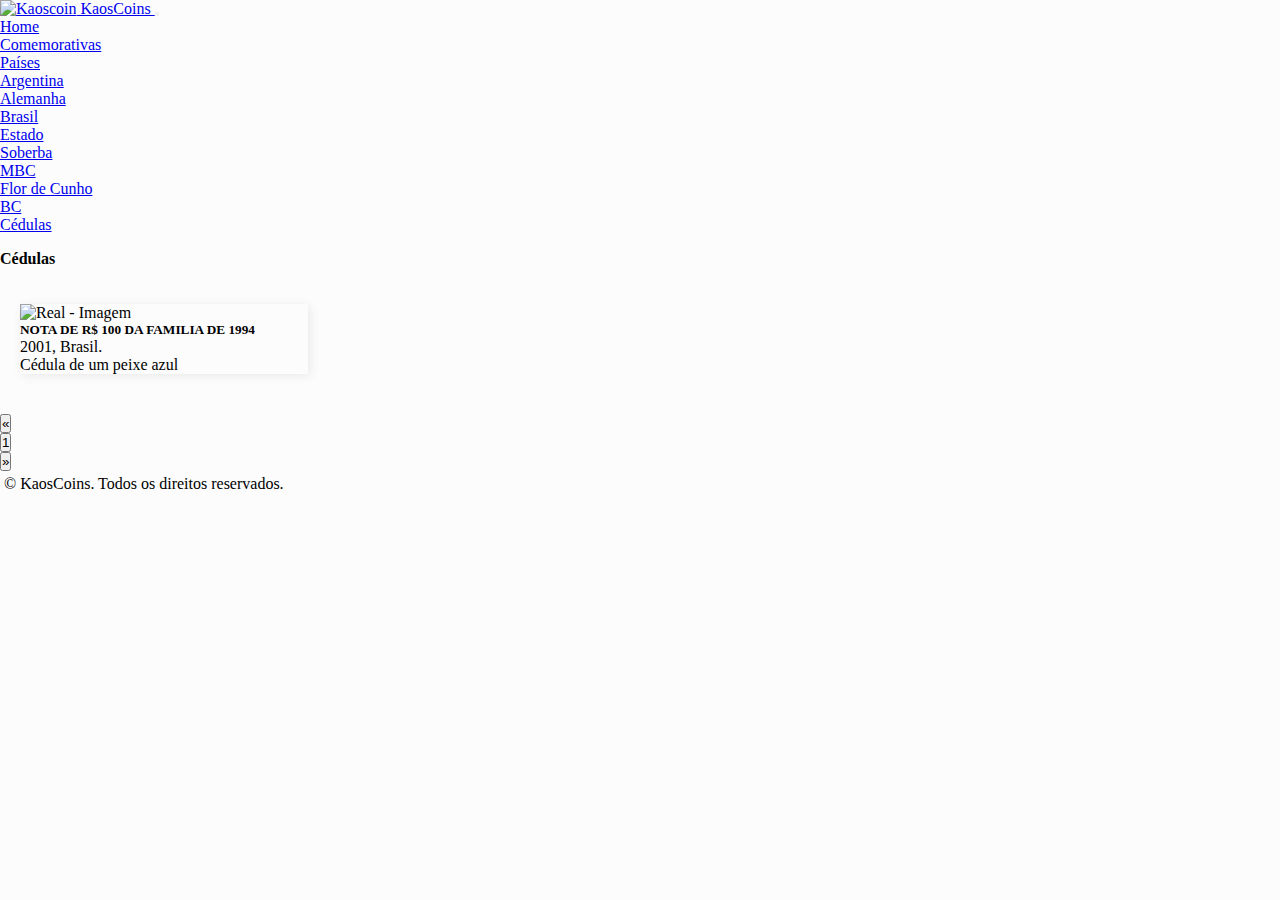
==== cedula.html @ b8f65277 "alterando logo" ====
<!DOCTYPE html>
<html lang="pt-br">

<head>
    <meta charset="UTF-8">
    <meta name="viewport" content="width=device-width, initial-scale=1.0">
    <link rel="shortcut icon" href="./assets/img/favicon.ico" type="image/x-icon">
    <link href="https://cdn.jsdelivr.net/npm/bootstrap@5.3.2/dist/css/bootstrap.min.css" rel="stylesheet"
        integrity="sha384-T3c6CoIi6uLrA9TneNEoa7RxnatzjcDSCmG1MXxSR1GAsXEV/Dwwykc2MPK8M2HN" crossorigin="anonymous">
    <link rel="stylesheet" href="style.css">
    <title>Catalogo</title>
</head>

<body onload="pageCedula()">
    <!-- Navbar -->
    <nav class="navbar navbar-expand-lg navbar-light bg-light">
        <div class="container-fluid">
            <a class="navbar-brand" href="./index.html">
                <img src="./assets/img/favicon.ico" alt="Kaoscoin" class="logo" style="width: 35px; height: 35px;">
                KaosCoins
            </a>
            <button class="navbar-toggler" type="button" data-bs-toggle="collapse" data-bs-target="#navbarNav"
                aria-controls="navbarNav" aria-expanded="false" aria-label="Toggle navigation">
                <span class="navbar-toggler-icon"></span>
            </button>
            <div class="collapse navbar-collapse" id="navbarNav">
                <ul class="navbar-nav">
                    <li class="nav-item">
                        <a class="nav-link active" aria-current="page" href="./index.html">Home</a>
                    </li>
                    <li class="nav-item">
                        <a class="nav-link" href="./moeda.html?search=comemorativa">Comemorativas</a>
                    </li>
                    <li class="nav-item dropdown">
                        <a class="nav-link dropdown-toggle" href="#" role="button" data-bs-toggle="dropdown"
                            aria-expanded="false">
                            Países
                        </a>
                        <ul class="dropdown-menu" id="dropdown-menu-pais">
                        </ul>
                    </li>
                    <li class="nav-item dropdown">
                        <a class="nav-link dropdown-toggle" href="#" role="button" data-bs-toggle="dropdown"
                            aria-expanded="false">
                            Estado
                        </a>
                        <ul class="dropdown-menu" id="dropdown-menu-estado">
                        </ul>
                    </li>
                    <li class="nav-item">
                        <a class="nav-link" href="./cedula.html">Cédulas</a>
                    </li>
                </ul>
            </div>
        </div>
    </nav>

    <div id="item">
        <div class="card">
            <!-- header -->
            <div class="card-header">
                Featured
            </div>

            <!-- Carousel -->
            <div id="carouselExampleIndicators" class="carousel slide">
                <div class="carousel-indicators">
                    <button type="button" data-bs-target="#carouselExampleIndicators" data-bs-slide-to="0"
                        class="active" aria-current="true" aria-label="Slide 1"></button>
                    <button type="button" data-bs-target="#carouselExampleIndicators" data-bs-slide-to="1"
                        aria-label="Slide 2"></button>
                    <button type="button" data-bs-target="#carouselExampleIndicators" data-bs-slide-to="2"
                        aria-label="Slide 3"></button>
                </div>
                <div class="carousel-inner" id="carousel-inner">
                    <div class="carousel-item active">
                        <img src="https://www.cnnbrasil.com.br/wp-content/uploads/sites/12/2024/09/mc_30anos_real.jpg?w=600"
                            class="d-block w-100" alt="...">
                    </div>
                    <div class="carousel-item">
                        <img src="https://vipfesta.com.br/vipfesta/wp-content/uploads/2021/01/quais-sao-as-moedas-de-1-real-mais-valiosas-do-brasil-top-5-5.jpg"
                            class="d-block w-100" alt="...">
                    </div>
                    <div class="carousel-item">
                        <img src="https://www.cnnbrasil.com.br/wp-content/uploads/sites/12/2024/09/mc_30anos_real.jpg?w=600"
                            class="d-block w-100" alt="...">
                    </div>
                </div>
                <button class="carousel-control-prev" type="button" data-bs-target="#carouselExampleIndicators"
                    data-bs-slide="prev">
                    <span class="carousel-control-prev-icon" aria-hidden="true"></span>
                    <span class="visually-hidden">Previous</span>
                </button>
                <button class="carousel-control-next" type="button" data-bs-target="#carouselExampleIndicators"
                    data-bs-slide="next">
                    <span class="carousel-control-next-icon" aria-hidden="true"></span>
                    <span class="visually-hidden">Next</span>
                </button>
            </div>

            <!-- Body -->
            <div class="card-body" id="item-card-body">

            </div>

            <!-- Ficha técnica -->
            <button class="btn btn-text" type="button" data-bs-toggle="collapse" data-bs-target="#collapseExample"
                aria-expanded="false" aria-controls="collapseExample">
                Ficha técnica
            </button>
            <div class="collapse" id="collapseExample">
                <div class="card card-body" id="card-ficha">

                </div>
            </div>
        </div>
        <!-- Moedas -->
        <div class="container text-center" id="container-moedas">
            <div class="row">
                <div class="container">
                    <div class="card-container" id="card-container-moedas">
                    </div>
                </div>
            </div>
        </div>
    </div>


    <div id="list-item">
        <!-- Moedas -->
        <div class="container text-center" id="container-moedas">
            <div class="row align-items-center">
                <div class="col">
                    <h4 class="text-start">
                        Cédulas
                    </h4>
                </div>
                <div class="col text-end">
                    <a href="#"></a>
                </div>
            </div>
            <div class="row">
                <div class="container">
                    <div class="card-container-page" id="card-container-moedas-itens">
                    </div>
                </div>
            </div>
        </div>

        <nav aria-label="Page navigation example">
            <ul class="pagination justify-content-center" id="pagination">
            </ul>
        </nav>

    </div>


    <!-- FOOTER -->
    <div class="card-footer text-body-secondary text-center">
        © KaosCoins. Todos os direitos reservados.
    </div>

    <ins class="adsbygoogle" style="display:block" data-ad-client="ca-pub-YOUR_AD_CLIENT" data-ad-slot="YOUR_AD_SLOT"
        data-ad-format="auto" data-full-width-responsive="true"></ins>


    <!-- Scripts -->
    <script src="https://cdn.jsdelivr.net/npm/bootstrap@5.3.2/dist/js/bootstrap.bundle.min.js"
        integrity="sha384-C6RzsynM9kWDrMNeT87bh95OGNyZPhcTNXj1NW7RuBCsyN/o0jlpcV8Qyq46cDfL"
        crossorigin="anonymous"></script>
    <script>
        (adsbygoogle = window.adsbygoogle || []).push({});
    </script>
    <script src="script.js"></script>
</body>

</html>
---- style.css ----
* {
    padding: 0;
    margin: 0;
    box-sizing: border-box;
}

body {
    background-color: #fcfcfc;
    overflow-x: hidden;
}

.container {
    margin: 16px auto;
}

.card-container {
    overflow-y: hidden;
    overflow-x: auto;
    white-space: nowrap;
    padding: 8px;
}

.card-container-page {
    padding: 8px;
}

.card-container::-webkit-scrollbar {
    display: none;
}

.card {
    display: inline-block;
    margin: 12px;
    cursor: pointer;
    overflow: hidden;
    transition: all 0.5s ease-in;
    border: none;
    box-shadow: 2px 2px 10px #00000014;
}

.card:hover {
    transform: scale(1.05);
}

.card .card-body {
    text-align: left;
    z-index: 2;
}

#item {
    width: 100vw;
    display: flex;
    flex-direction: column;
    justify-content: center;
    align-items: center;
    padding: 8px;
    gap: 12px;
}

#item .card {
    width: 100%;
    max-width: 800px;
    min-width: 300px;
}

#item .card:hover {
    transform: scale(1);
}

.card h5 {
    margin-bottom: 0px;
    padding: 0px;
    text-transform: uppercase;
}

.card-header {
    text-transform: uppercase;
}

.card p {
    margin-bottom: 0px;
    padding: 0px;   
}

#card-ficha {
    width: 94% !important;
}

.card-footer{
    padding: 4px;
}
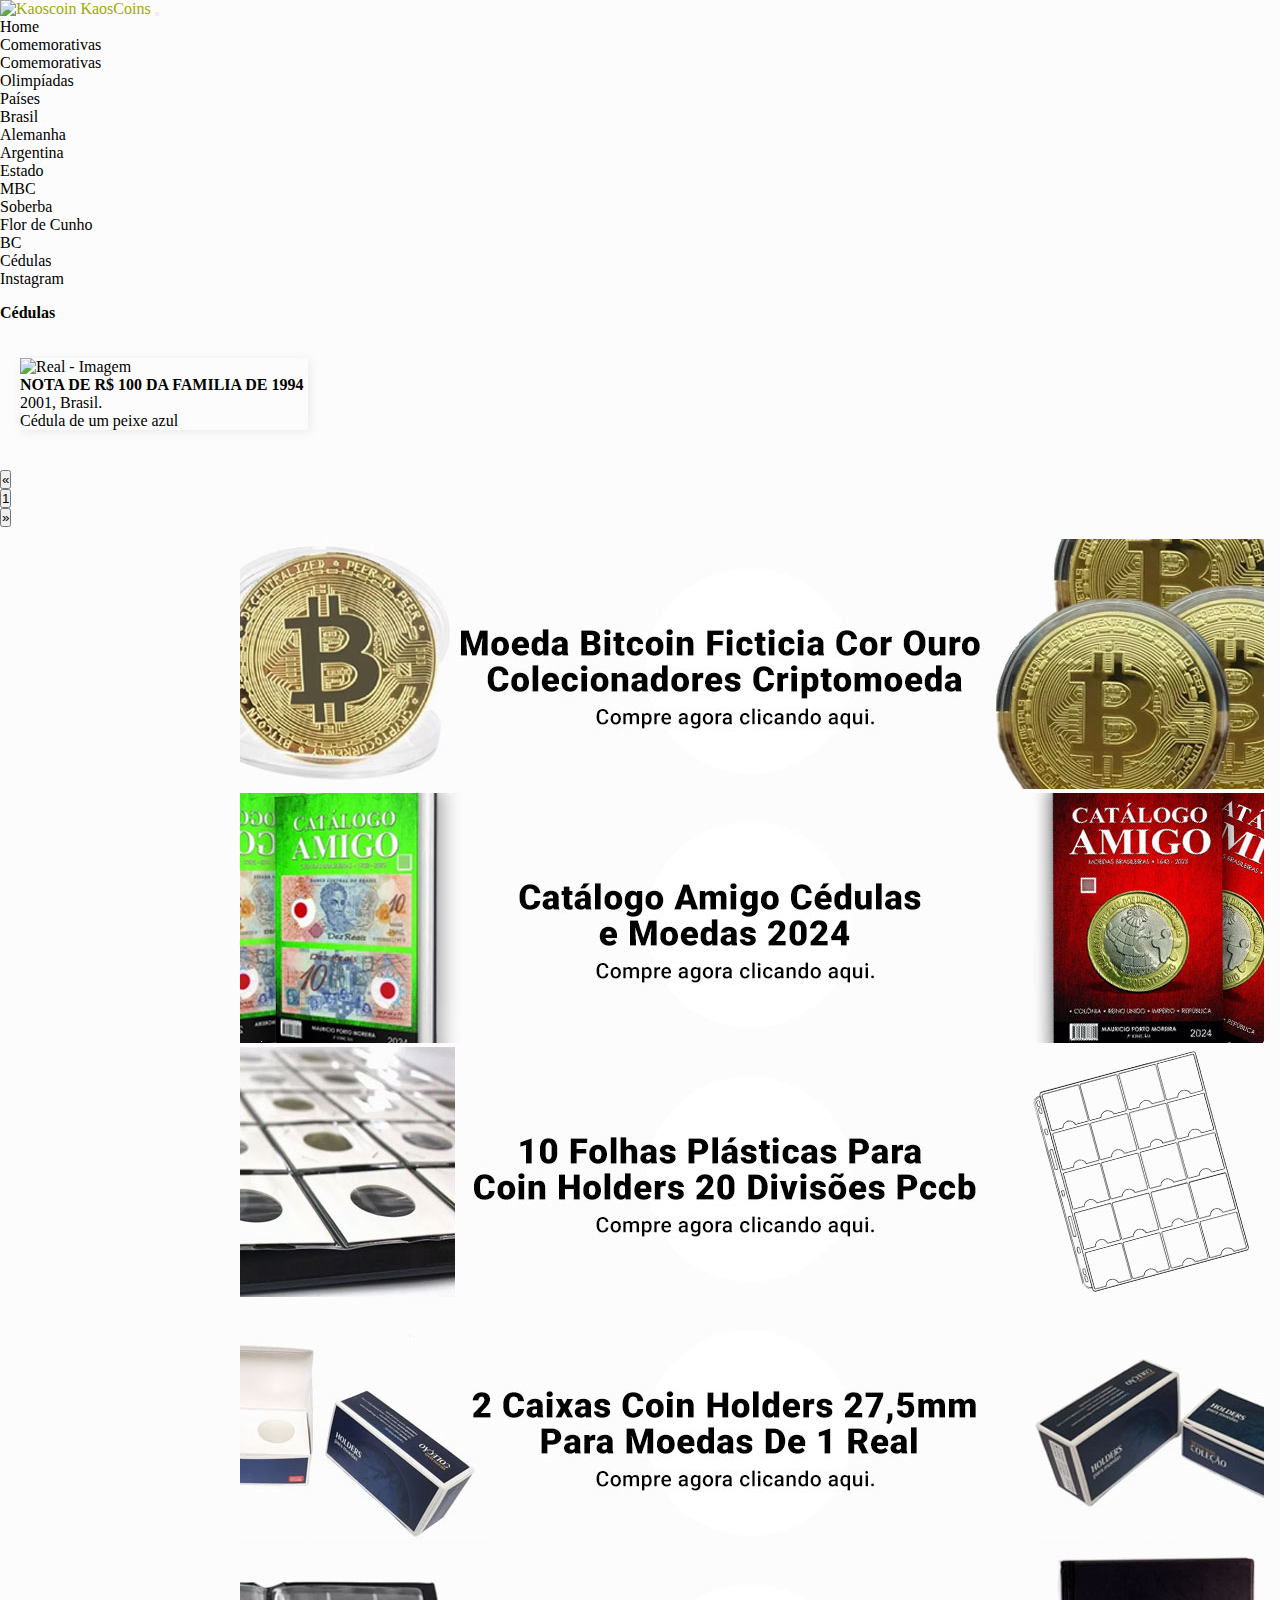
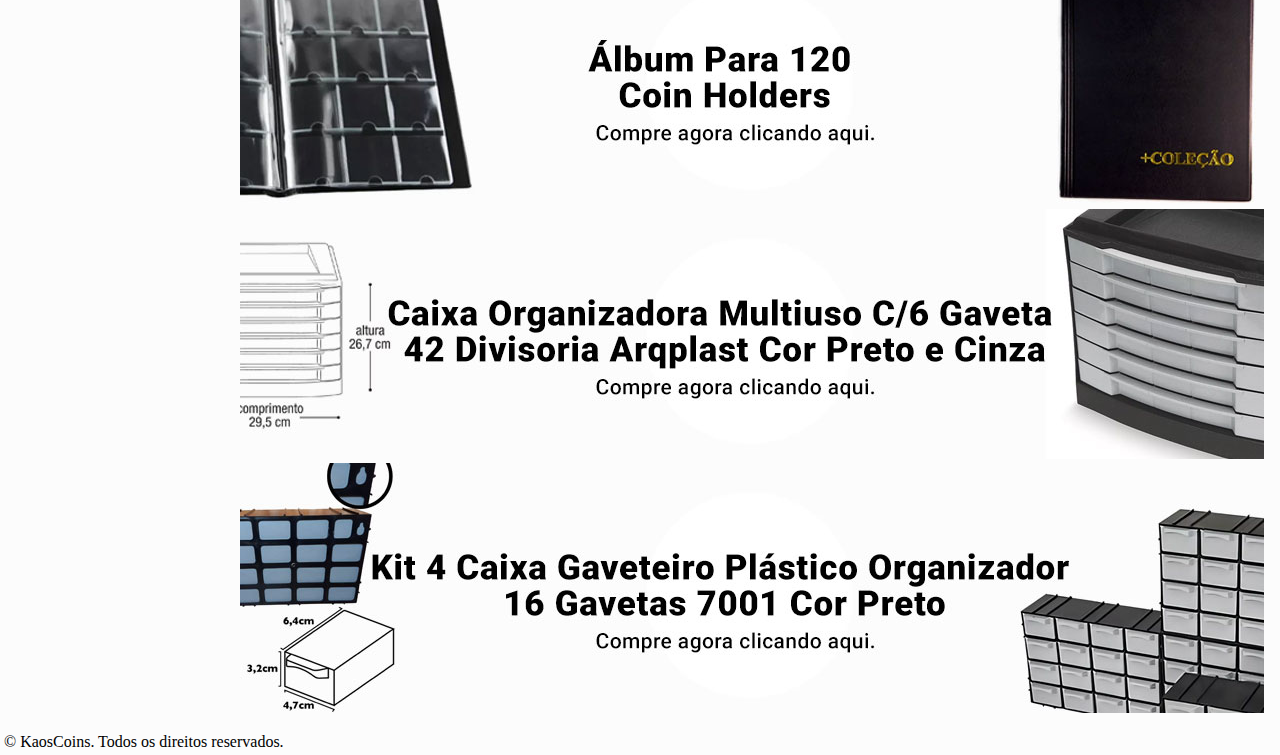
==== commit f5ab65f9: "add ads mercado livre" ====
--- a/cedula.html
+++ b/cedula.html
@@ -4,6 +4,35 @@
 <head>
     <meta charset="UTF-8">
     <meta name="viewport" content="width=device-width, initial-scale=1.0">
+    <meta http-equiv="X-UA-Compatible" content="IE=edge">
+    
+    <!-- SEO -->
+    <meta name="description" content="Minha coleção de numismática.">
+    <meta name="keywords" content="moedas, coleção, numismática, Kaoscoins">
+    <meta name="author" content="Kaoscoins">
+    <meta name="robots" content="index, follow">
+    
+    <!-- Open Graph -->
+    <meta property="og:title" content="Kaoscoins">
+    <meta property="og:description" content="Minha coleção de numismática.">
+    <meta property="og:image" content="https://i.imgur.com/kgcjzIS.jpeg">
+    <meta property="og:url" content="https://kaoscoins.com.br">
+    <meta property="og:type" content="website">
+    
+    <!-- Twitter Cards -->
+    <meta name="twitter:card" content="summary_large_image">
+    <meta name="twitter:title" content="Kaoscoins">
+    <meta name="twitter:description" content="Minha coleção de numismática.">
+    <meta name="twitter:image" content="https://i.imgur.com/kgcjzIS.jpeg">
+    
+    <!-- Navegadores -->
+    <meta name="theme-color" content="#fcfcfc">
+    <meta name="application-name" content="Kaoscoins">
+    <meta name="msapplication-TileColor" content="#000000">
+    <meta name="msapplication-TileImage" content="./assets/img/favicon.ico">
+
+    <meta name="google-adsense-account" content="ca-pub-0882179401889472">
+
     <link rel="shortcut icon" href="./assets/img/favicon.ico" type="image/x-icon">
     <link href="https://cdn.jsdelivr.net/npm/bootstrap@5.3.2/dist/css/bootstrap.min.css" rel="stylesheet"
         integrity="sha384-T3c6CoIi6uLrA9TneNEoa7RxnatzjcDSCmG1MXxSR1GAsXEV/Dwwykc2MPK8M2HN" crossorigin="anonymous">
@@ -12,8 +41,8 @@
 </head>
 
 <body onload="pageCedula()">
-    <!-- Navbar -->
-    <nav class="navbar navbar-expand-lg navbar-light bg-light">
+     <!-- Navbar -->
+     <nav class="navbar navbar-expand-lg navbar-light bg-light">
         <div class="container-fluid">
             <a class="navbar-brand" href="./index.html">
                 <img src="./assets/img/favicon.ico" alt="Kaoscoin" class="logo" style="width: 35px; height: 35px;">
@@ -28,8 +57,19 @@
                     <li class="nav-item">
                         <a class="nav-link active" aria-current="page" href="./index.html">Home</a>
                     </li>
-                    <li class="nav-item">
-                        <a class="nav-link" href="./moeda.html?search=comemorativa">Comemorativas</a>
+                    <li class="nav-item dropdown">
+                        <a class="nav-link dropdown-toggle" href="#" role="button" data-bs-toggle="dropdown"
+                            aria-expanded="false">
+                            Comemorativas
+                        </a>
+                        <ul class="dropdown-menu" id="dropdown-menu-local">
+                            <li class="nav-item">
+                                <a class="dropdown-item" href="./moeda.html?search=comemorativa">Comemorativas</a>
+                            </li>
+                            <li class="nav-item">
+                                <a class="dropdown-item" href="./moeda.html?collection=olimpiadas">Olimpíadas</a>
+                            </li>
+                        </ul>
                     </li>
                     <li class="nav-item dropdown">
                         <a class="nav-link dropdown-toggle" href="#" role="button" data-bs-toggle="dropdown"
@@ -50,10 +90,14 @@
                     <li class="nav-item">
                         <a class="nav-link" href="./cedula.html">Cédulas</a>
                     </li>
+                    <li class="nav-item">
+                        <a class="nav-link" href="https://www.instagram.com/kaoscoins/" target="_blank">Instagram</a>
+                    </li>
                 </ul>
             </div>
         </div>
     </nav>
+
 
     <div id="item">
         <div class="card">
@@ -155,6 +199,30 @@
     </div>
 
 
+    
+    <!-- ads -->
+    <div id="carouselFade" class="carousel slide carousel-fade" data-bs-ride="carousel">
+        <div class="carousel-inner" id="carouselInner">
+            <!-- <div class="carousel-item active">
+            <img class="d-block w-100" src=".../800x400?auto=yes&bg=777&fg=555&text=First slide" alt="First slide">
+          </div>
+          <div class="carousel-item">
+            <img class="d-block w-100" src=".../800x400?auto=yes&bg=666&fg=444&text=Second slide" alt="Second slide">
+          </div>
+          <div class="carousel-item">
+            <img class="d-block w-100" src=".../800x400?auto=yes&bg=555&fg=333&text=Third slide" alt="Third slide">
+          </div> -->
+        </div>
+        <a class="carousel-control-prev" href="#carouselFade" role="button" data-slide="prev">
+            <span class="carousel-control-prev-icon" aria-hidden="true"></span>
+            <span class="sr-only"></span>
+        </a>
+        <a class="carousel-control-next" href="#carouselFade" role="button" data-slide="next">
+            <span class="carousel-control-next-icon" aria-hidden="true"></span>
+            <span class="sr-only"></span>
+        </a>
+    </div>
+
     <!-- FOOTER -->
     <div class="card-footer text-body-secondary text-center">
         © KaosCoins. Todos os direitos reservados.
--- a/style.css
+++ b/style.css
@@ -2,6 +2,17 @@
     padding: 0;
     margin: 0;
     box-sizing: border-box;
+}
+
+a{
+    text-decoration: none;
+    color: #000;
+    transition: all 0.3s  ease-in-out;
+}
+
+a:hover{
+    text-decoration: none;
+    color: rgb(158, 170, 2);
 }
 
 body {
@@ -33,7 +44,7 @@
     margin: 12px;
     cursor: pointer;
     overflow: hidden;
-    transition: all 0.5s ease-in;
+    transition: all 0.3s ease-in-out;
     border: none;
     box-shadow: 2px 2px 10px #00000014;
 }
@@ -49,7 +60,7 @@
 
 #item {
     width: 100vw;
-    display: flex;
+    display: none;
     flex-direction: column;
     justify-content: center;
     align-items: center;
@@ -67,10 +78,15 @@
     transform: scale(1);
 }
 
-.card h5 {
+.card .card-body h5 {
+    font-size: 1em;
     margin-bottom: 0px;
     padding: 0px;
     text-transform: uppercase;
+    word-break: break-all;
+    word-wrap: break-word;
+    word-spacing: normal;
+    text-wrap: initial;
 }
 
 .card-header {
@@ -88,4 +104,11 @@
 
 .card-footer{
     padding: 4px;
+}
+
+#carouselFade{
+    width: 100%;
+    height: auto;
+    max-width: 800px;
+    margin: 12px auto;
 }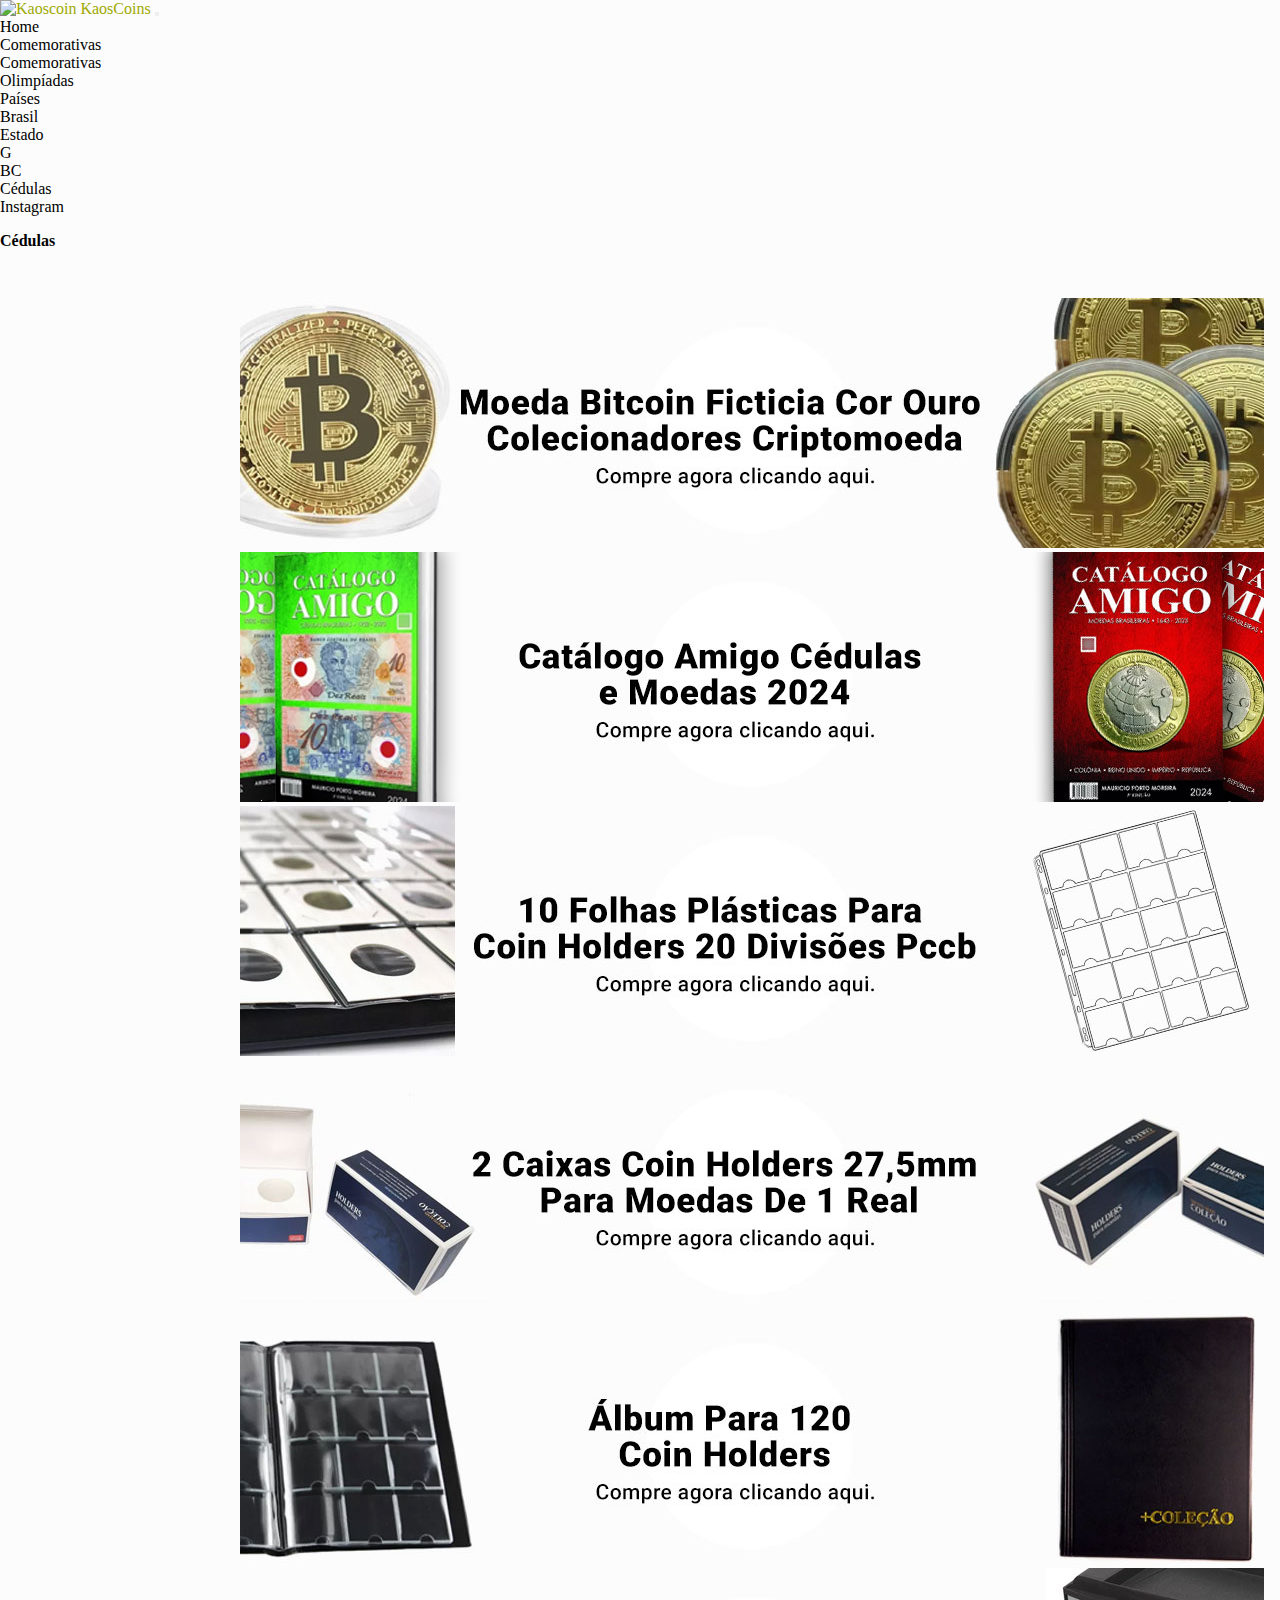
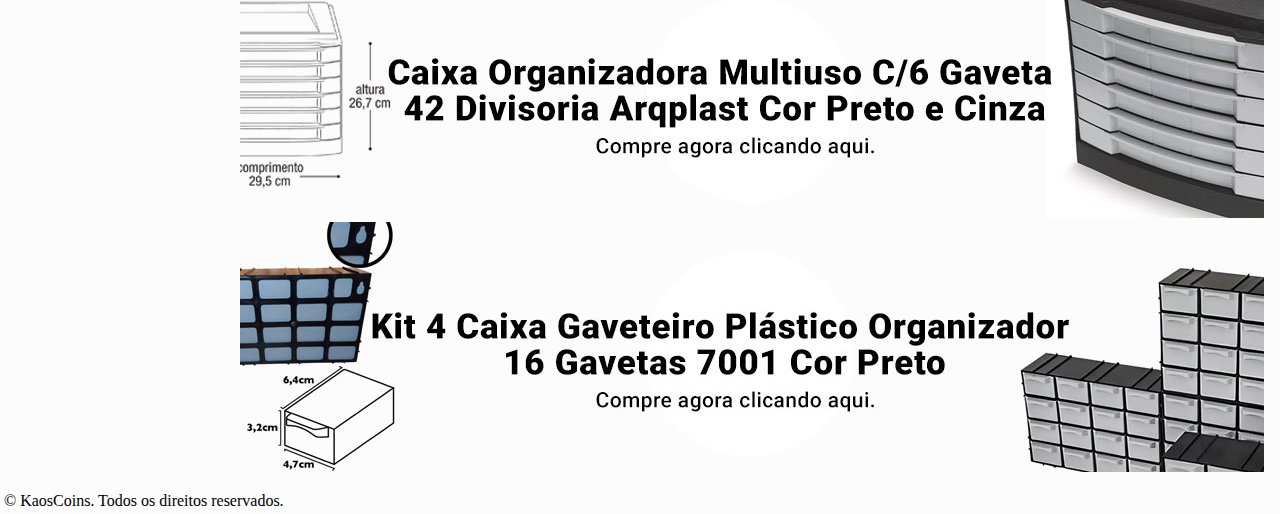
==== commit 6ad66c76: "Atualizando codigos" ====
--- a/cedula.html
+++ b/cedula.html
@@ -108,27 +108,8 @@
 
             <!-- Carousel -->
             <div id="carouselExampleIndicators" class="carousel slide">
-                <div class="carousel-indicators">
-                    <button type="button" data-bs-target="#carouselExampleIndicators" data-bs-slide-to="0"
-                        class="active" aria-current="true" aria-label="Slide 1"></button>
-                    <button type="button" data-bs-target="#carouselExampleIndicators" data-bs-slide-to="1"
-                        aria-label="Slide 2"></button>
-                    <button type="button" data-bs-target="#carouselExampleIndicators" data-bs-slide-to="2"
-                        aria-label="Slide 3"></button>
-                </div>
                 <div class="carousel-inner" id="carousel-inner">
-                    <div class="carousel-item active">
-                        <img src="https://www.cnnbrasil.com.br/wp-content/uploads/sites/12/2024/09/mc_30anos_real.jpg?w=600"
-                            class="d-block w-100" alt="...">
-                    </div>
-                    <div class="carousel-item">
-                        <img src="https://vipfesta.com.br/vipfesta/wp-content/uploads/2021/01/quais-sao-as-moedas-de-1-real-mais-valiosas-do-brasil-top-5-5.jpg"
-                            class="d-block w-100" alt="...">
-                    </div>
-                    <div class="carousel-item">
-                        <img src="https://www.cnnbrasil.com.br/wp-content/uploads/sites/12/2024/09/mc_30anos_real.jpg?w=600"
-                            class="d-block w-100" alt="...">
-                    </div>
+            
                 </div>
                 <button class="carousel-control-prev" type="button" data-bs-target="#carouselExampleIndicators"
                     data-bs-slide="prev">
